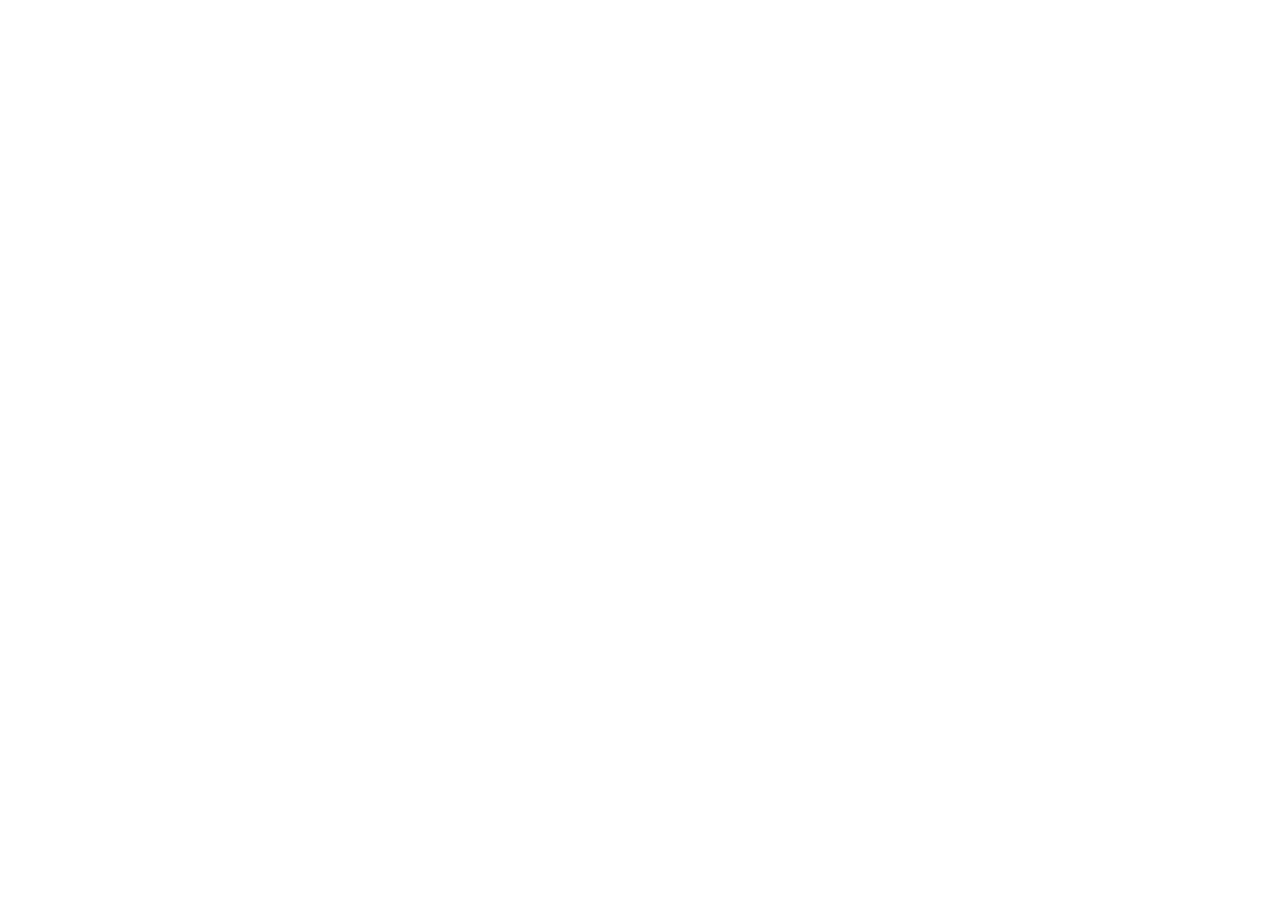
==== automation.html @ e1c25d31 "자동화 구현" ====
<!DOCTYPE html>
<html lang="en">
  <head>
    <meta charset="UTF-8" />
    <meta http-equiv="X-UA-Compatible" content="IE=edge" />
    <meta name="viewport" content="width=device-width, initial-scale=1.0" />
    <title>automation Page</title>
  </head>
  <body></body>
</html>
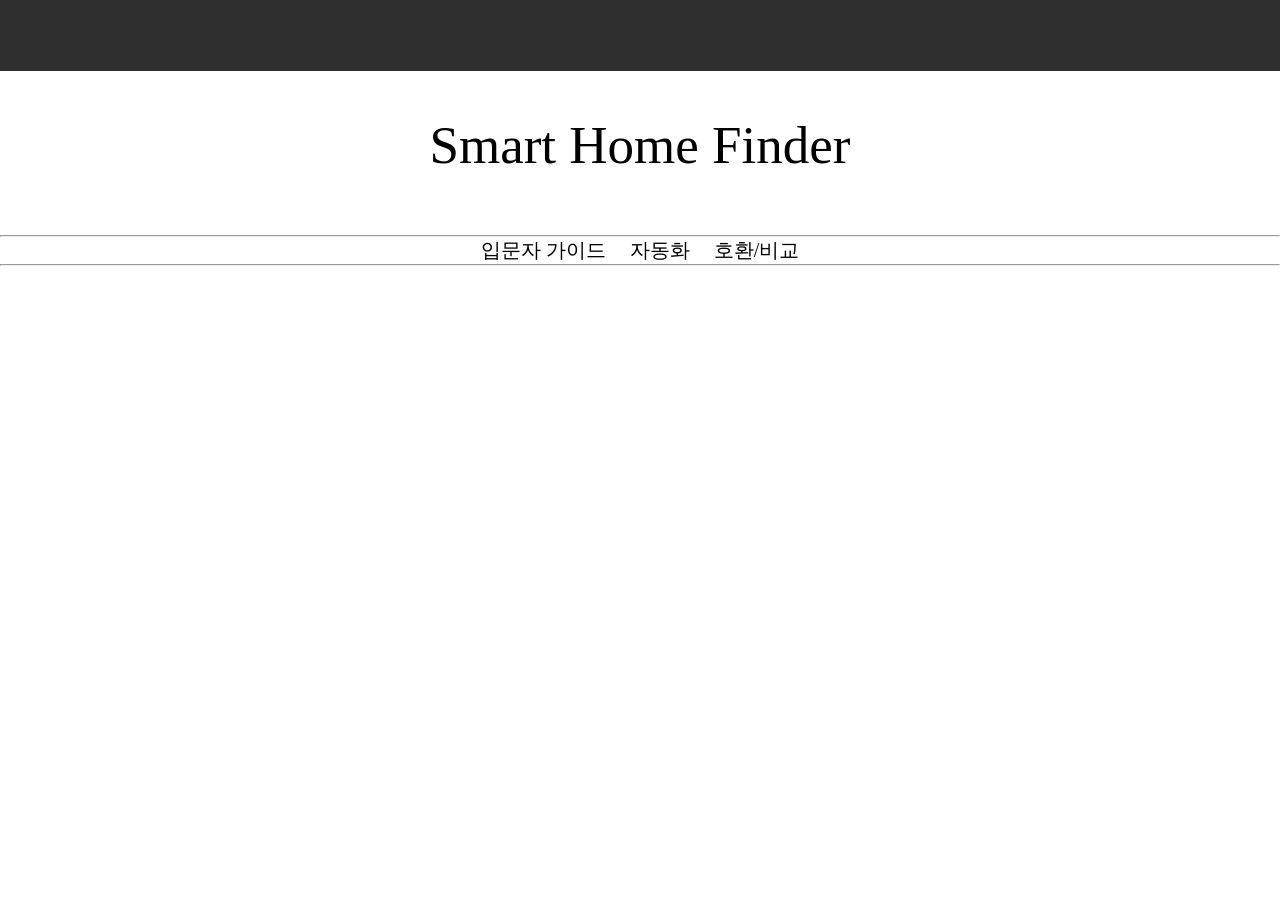
==== commit 80f22390: "자동화 1차 페이지" ====
--- a/automation.html
+++ b/automation.html
@@ -1,10 +1,23 @@
 <!DOCTYPE html>
-<html lang="en">
+<html>
   <head>
-    <meta charset="UTF-8" />
-    <meta http-equiv="X-UA-Compatible" content="IE=edge" />
-    <meta name="viewport" content="width=device-width, initial-scale=1.0" />
-    <title>automation Page</title>
+    <meta charset="utf-8" />
+    <link rel="stylesheet" href="main_style.css" />
   </head>
-  <body></body>
+
+  <body>
+    <div id="container">
+      <header>
+        <h1 id="Title">Smart Home Finder</h1>
+        <nav id="mu">
+          <hr />
+          <a href="">입문자 가이드</a>
+          <a href="">자동화</a>
+          <a href="">호환/비교</a>
+          <hr />
+        </nav>
+      </header>
+      <main></main>
+    </div>
+  </body>
 </html>
--- a/main_style.css
+++ b/main_style.css
@@ -0,0 +1,102 @@
+* {
+  margin: 0;
+  padding: 0;
+}
+
+a {
+  text-decoration: none !important;
+  color: inherit !important;
+}
+
+header {
+  width: 100%;
+  height: 71px;
+  background-color: rgb(47, 47, 47);
+}
+
+#Title {
+  color: black;
+  font-size: 53px;
+  font-weight: initial;
+  text-align: center;
+  min-height: 110px;
+  padding-top: 115px;
+}
+
+nav#mu {
+  text-align: center;
+  margin-top: 10px;
+}
+
+nav#mu a {
+  margin: 0 10px;
+  font-size: 20px;
+  color: white;
+}
+
+main {
+  text-align: center;
+  margin-top: 10px;
+}
+
+img {
+  min-height: 100px;
+  padding-top: 200px;
+}
+
+@import url("https://fonts.googleapis.com/icon?family=Material+Icons");
+
+.dropdown {
+  position: relative;
+  display: inline-block;
+}
+
+.dropbtn_icon {
+  font-family: "Material Icons";
+}
+.dropbtn {
+  border: 1px solid rgb(37, 37, 37);
+  border-radius: 4px;
+  background-color: #f5f5f5;
+  font-weight: 400;
+  color: rgb(37, 37, 37);
+  padding: 12px;
+  width: 200px;
+  text-align: left;
+  cursor: pointer;
+  font-size: 12px;
+}
+.dropdown-content {
+  display: none;
+  position: absolute;
+  z-index: 1; /*다른 요소들보다 앞에 배치*/
+  font-weight: 400;
+  background-color: #f9f9f9;
+  min-width: 200px;
+}
+
+.dropdown-content a {
+  display: block;
+  text-decoration: none;
+  color: rgb(37, 37, 37);
+  font-size: 12px;
+  padding: 12px 20px;
+}
+
+.dropdown-content a:hover {
+  background-color: #ececec;
+}
+
+.dropdown:hover .dropdown-content {
+  display: block;
+}
+
+#qudtls {
+  margin-left: -530px;
+  margin-bottom: auto;
+}
+
+#ro {
+  margin-top: -15px;
+  margin-bottom: 10px;
+}
